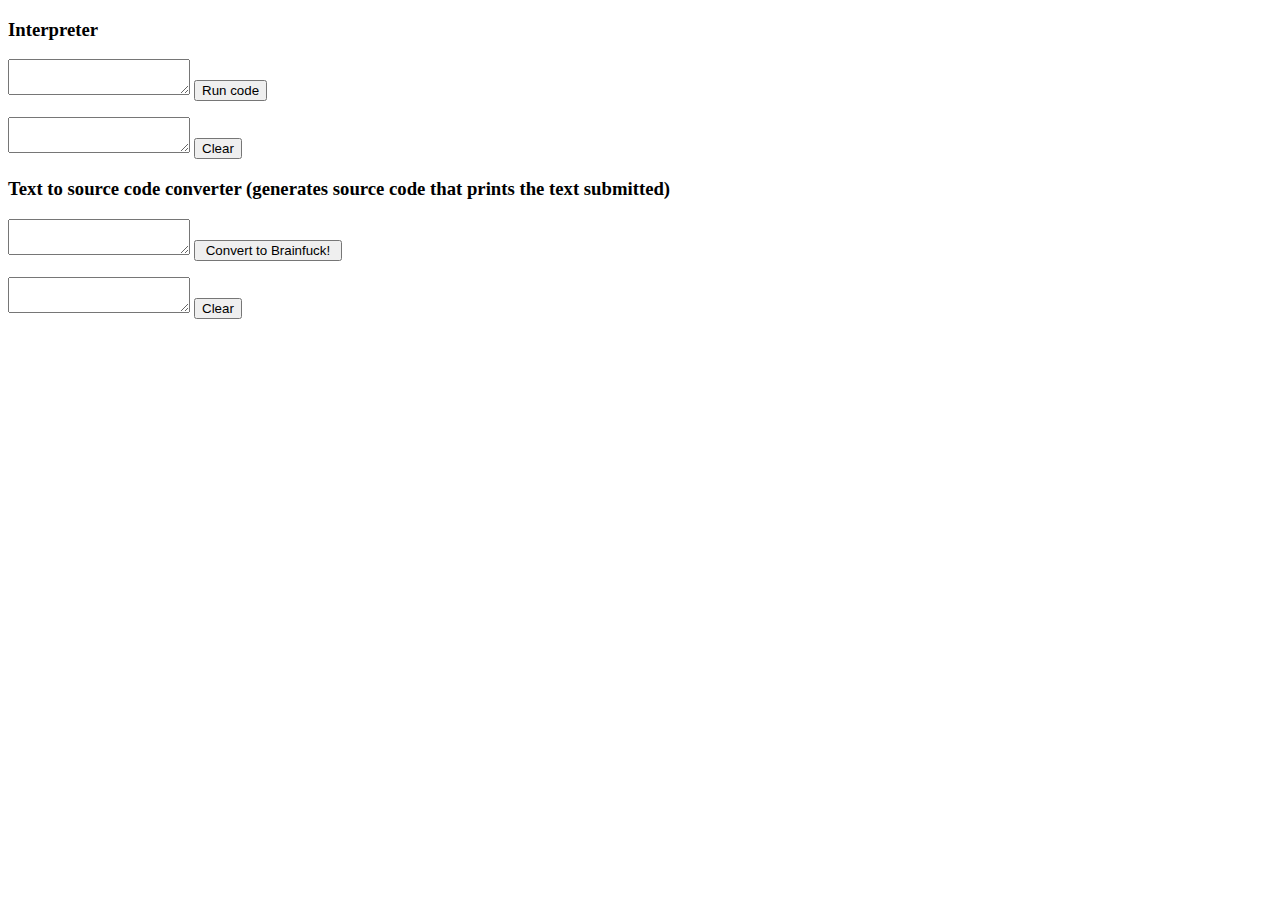
==== index.html @ 008614d0 "RDP-1 update readme with language symbol table" ====
<!DOCTYPE html>
<head>
    <title>Recursive Descent Parser</title>

    <link rel="stylesheet" type="text/css" href="styles.css" />
    <script type="text/javascript" src="resources/jquery-1.11.2.min.js"></script>
    <script type="text/javascript" src="resources/script.js"></script>
</head>

<body>

    <div id="overlay"></div>

    <div id="main-content">
        <div id="interpreter" class="rounded">
            <h3>Interpreter</h3>
            <p>
                <textarea id="intrp_input" class="rounded"></textarea>
                <input id="submit_intrp_input" type="submit" class="rounded" value="Run code" onclick="BFI.interpret('intrp_input')" />
            </p>
            <p>
                <textarea id="intrp_output" class="rounded"></textarea>
                <input id="clear_intrp_output" type="submit" class="rounded" value="Clear"
                    onclick="clearTextArea('intrp_output')" />
            </p>
        </div>

        <div id="converter" class="rounded">
            <h3>Text to source code converter (generates source code that prints the text submitted)</h3>
            <p>
                <textarea id="conv_input" class="rounded"></textarea>
                <input id="submit_conv_input" type="submit" class="rounded" value=" Convert to Brainfuck! "
                    onclick="BFI.asciiToBF('conv_input')" />
            </p>
            <p>
                <textarea id="conv_output" class="rounded"></textarea>
                <input id="clear_conv_output" type="submit" class="rounded" value="Clear"
                    onclick="clearTextArea('conv_output')" />
            </p>
        </div>
    </div>

    <script type="text/javascript">
        BFI.initialize(30000, 'intrp_output', 'conv_output');
    </script>

</body>

</html>
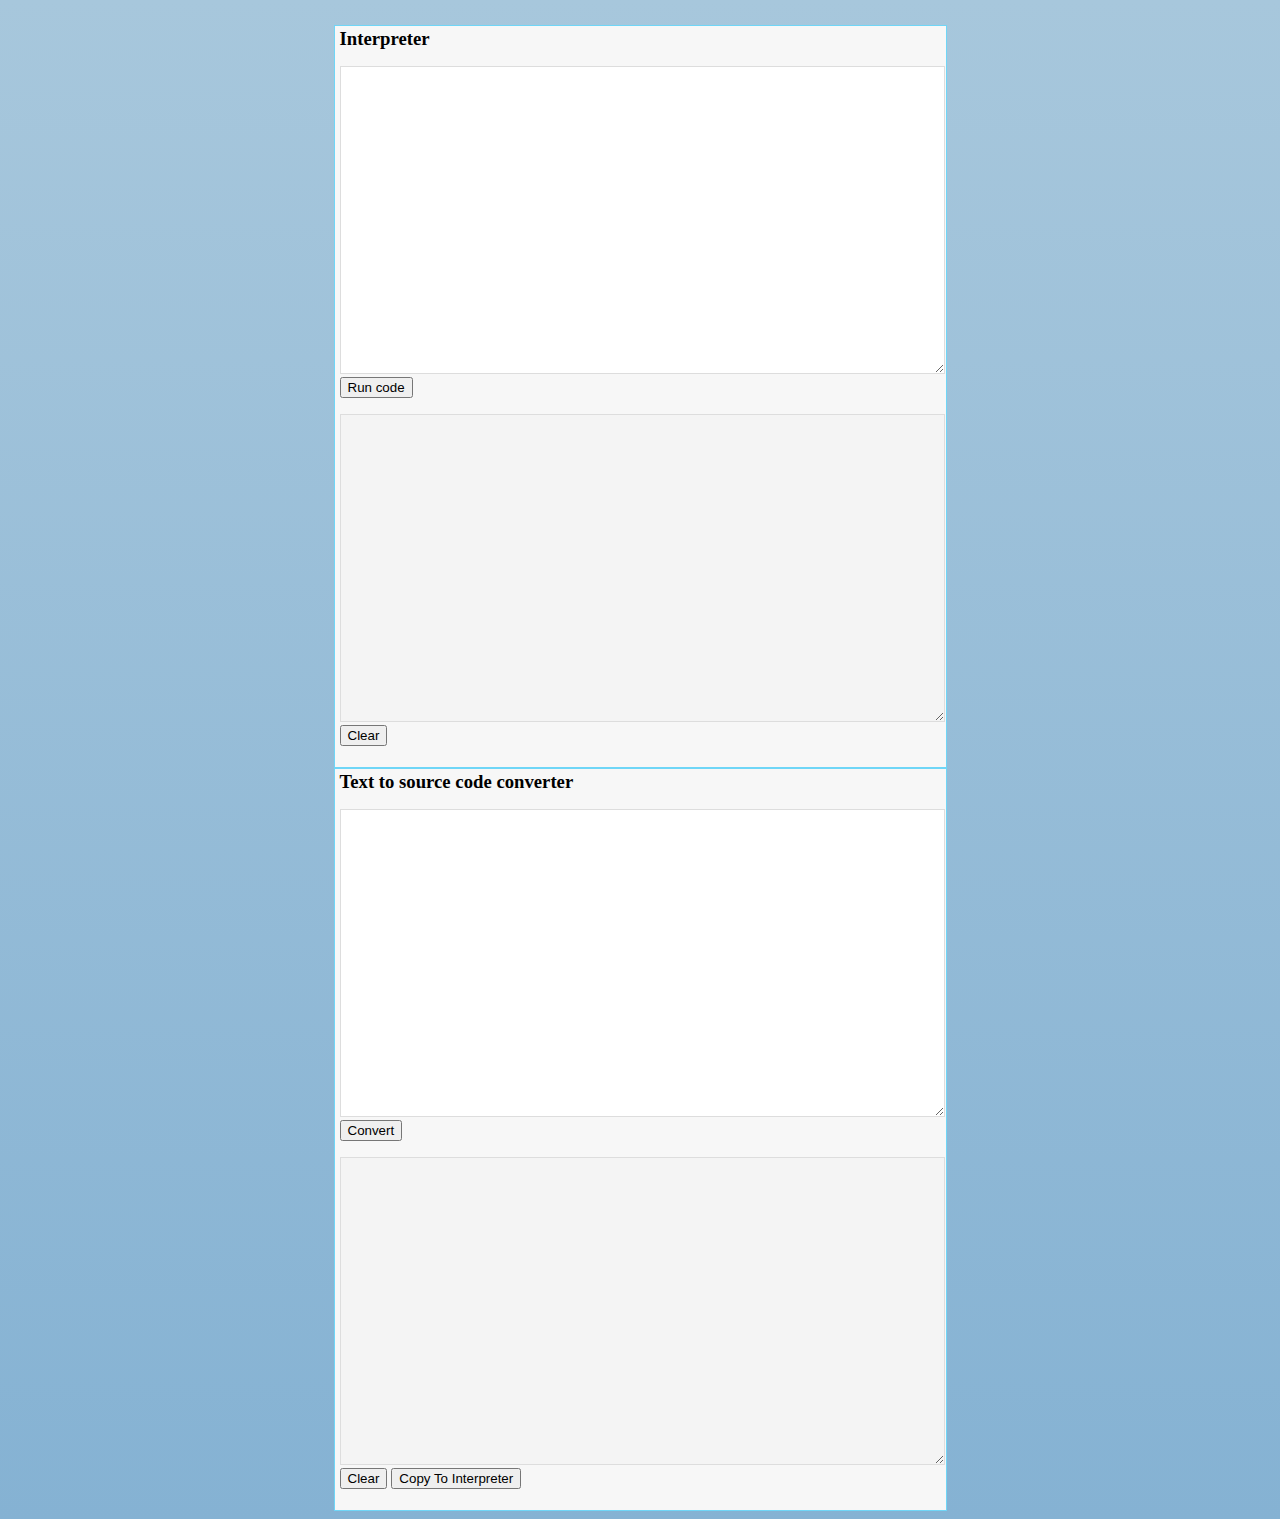
==== commit 34380b97: "RDP-1 get interpreter working again" ====
--- a/index.html
+++ b/index.html
@@ -2,48 +2,40 @@
 <head>
     <title>Recursive Descent Parser</title>
 
-    <link rel="stylesheet" type="text/css" href="styles.css" />
-    <script type="text/javascript" src="resources/jquery-1.11.2.min.js"></script>
-    <script type="text/javascript" src="resources/script.js"></script>
+    <link rel="stylesheet" type="text/css" href="stylesheet.css" />
+    <script type="text/javascript" src="parser.js"></script>
 </head>
 
 <body>
 
     <div id="overlay"></div>
 
-    <div id="main-content">
+    <div class="main-content">
         <div id="interpreter" class="rounded">
             <h3>Interpreter</h3>
             <p>
-                <textarea id="intrp_input" class="rounded"></textarea>
-                <input id="submit_intrp_input" type="submit" class="rounded" value="Run code" onclick="BFI.interpret('intrp_input')" />
+                <textarea id="bf-src" class="rounded"></textarea>
+                <button id="run-bf-src" type="button" class="rounded">Run code</button>
             </p>
             <p>
-                <textarea id="intrp_output" class="rounded"></textarea>
-                <input id="clear_intrp_output" type="submit" class="rounded" value="Clear"
-                    onclick="clearTextArea('intrp_output')" />
+                <textarea id="bf-output" class="rounded" disabled></textarea>
+                <button id="clear-bf-output" type="button" class="rounded">Clear</button>
             </p>
         </div>
 
         <div id="converter" class="rounded">
-            <h3>Text to source code converter (generates source code that prints the text submitted)</h3>
+            <h3>Text to source code converter</h3>
             <p>
-                <textarea id="conv_input" class="rounded"></textarea>
-                <input id="submit_conv_input" type="submit" class="rounded" value=" Convert to Brainfuck! "
-                    onclick="BFI.asciiToBF('conv_input')" />
+                <textarea id="txt-src" class="rounded"></textarea>
+                <button id="convert-txt-src" type="button" class="rounded">Convert</button>
             </p>
             <p>
-                <textarea id="conv_output" class="rounded"></textarea>
-                <input id="clear_conv_output" type="submit" class="rounded" value="Clear"
-                    onclick="clearTextArea('conv_output')" />
+                <textarea id="convert-output" class="rounded" disabled></textarea>
+                <button id="clear-convert-output" type="button" class="rounded">Clear</button>
+                <button id="copy-to-interperter" type="button">Copy To Interpreter</button>
             </p>
         </div>
     </div>
-
-    <script type="text/javascript">
-        BFI.initialize(30000, 'intrp_output', 'conv_output');
-    </script>
-
 </body>
 
 </html>--- a/stylesheet.css
+++ b/stylesheet.css
@@ -0,0 +1,61 @@
+body {
+	background: rgb(167,199,220); 
+	background: -moz-linear-gradient(top,  rgba(167,199,220,1) 0%, rgba(133,178,211,1) 100%); /* FF3.6+ */
+	background: -webkit-gradient(linear, left top, left bottom, color-stop(0%,rgba(167,199,220,1)), color-stop(100%,rgba(133,178,211,1))); /* Chrome,Safari4+ */
+	background: -webkit-linear-gradient(top,  rgba(167,199,220,1) 0%,rgba(133,178,211,1) 100%); /* Chrome10+,Safari5.1+ */
+	background: -o-linear-gradient(top,  rgba(167,199,220,1) 0%,rgba(133,178,211,1) 100%); /* Opera 11.10+ */
+	background: -ms-linear-gradient(top,  rgba(167,199,220,1) 0%,rgba(133,178,211,1) 100%); /* IE10+ */
+	background: linear-gradient(top,  rgba(167,199,220,1) 0%,rgba(133,178,211,1) 100%); /* W3C */
+	filter: progid:DXImageTransform.Microsoft.gradient( startColorstr='#a7c7dc', endColorstr='#85b2d3',GradientType=0 ); /* IE6-9 */
+	font-size: 16px;
+	min-width: 800px;
+}
+
+.main-content {
+    margin-top: 25px;
+    text-align: center;
+}
+
+#interpreter, #converter {
+    border: 1px solid #6FD6F7;
+    display: inline-block;
+    background: #F7F7F7;
+    width: auto;
+    vertical-align: top;
+    text-align: left;
+    margin: 0px 10px;
+    padding: 2px 0px 5px 5px;
+}
+
+h3 {
+    display: inline;
+}
+
+textarea {
+    -webkit-transition: all 0.30s ease-in-out;
+    -moz-transition: all 0.30s ease-in-out;
+    -ms-transition: all 0.30s ease-in-out;
+    -o-transition: all 0.30s ease-in-out;
+    transition: all 0.30s ease-in-out;
+    width: 600px;
+    height: 300px;
+    outline: none;
+    padding: 3px 0px 3px 3px;
+    margin: 5px 1px 3px 0px;
+    border: 1px solid #DDDDDD;
+    display: block;
+}
+
+textarea:focus {
+    box-shadow: 0 0 5px rgba(81, 203, 238, 1);
+    padding: 3px 0px 3px 3px;
+    margin: 5px 1px 3px 0px;
+    border: 1px solid rgba(81, 203, 238, 1);
+}
+
+input[type="text"] {
+	outline: none;
+	padding: 3px 0px 3px 3px;
+	margin: 5px 1px 3px 0px;
+	border: 1px solid #DDDDDD;
+}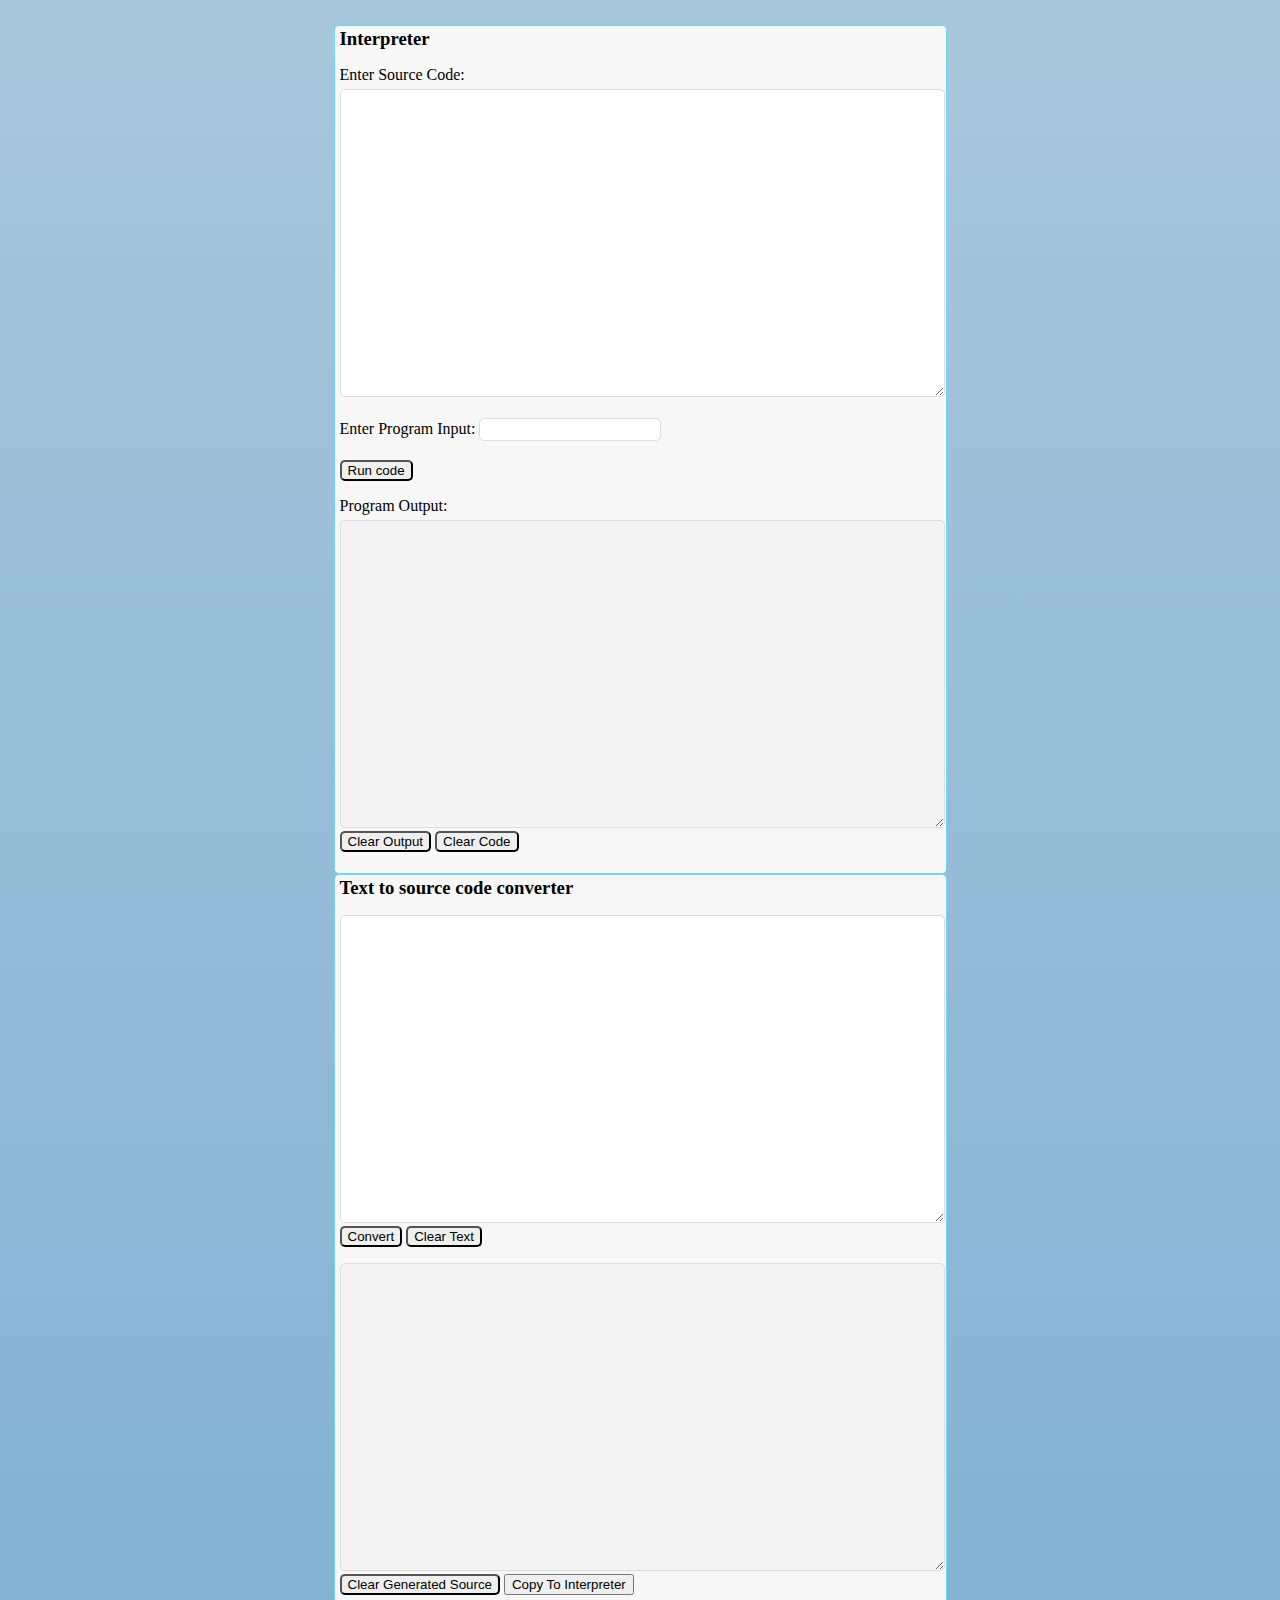
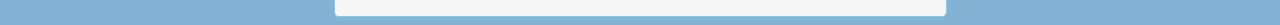
==== commit a6d0c531: "PLI-3 get input working, rename some things" ====
--- a/index.html
+++ b/index.html
@@ -1,9 +1,10 @@
 <!DOCTYPE html>
 <head>
-    <title>Recursive Descent Parser</title>
+    <title>Programming Language Interpreter</title>
 
     <link rel="stylesheet" type="text/css" href="stylesheet.css" />
-    <script type="text/javascript" src="parser.js"></script>
+    <script type="text/javascript" src="interpreter.js"></script>
+    <script type="text/javascript" src="main.js"></script>
 </head>
 
 <body>
@@ -14,12 +15,21 @@
         <div id="interpreter" class="rounded">
             <h3>Interpreter</h3>
             <p>
+                <label for="bf-src">Enter Source Code:</label>
                 <textarea id="bf-src" class="rounded"></textarea>
+            </p>
+            <p>
+                <label for="bf-input">Enter Program Input:</label>
+                <input id="bf-input" type="text" class="rounded" />
+            </p>
+            <p>
                 <button id="run-bf-src" type="button" class="rounded">Run code</button>
             </p>
             <p>
+                <label for="bf-output">Program Output:</label>
                 <textarea id="bf-output" class="rounded" disabled></textarea>
-                <button id="clear-bf-output" type="button" class="rounded">Clear</button>
+                <button id="clear-bf-output" type="button" class="rounded">Clear Output</button>
+                <button id="clear-bf-src" type="button" class="rounded">Clear Code</button>
             </p>
         </div>
 
@@ -28,10 +38,11 @@
             <p>
                 <textarea id="txt-src" class="rounded"></textarea>
                 <button id="convert-txt-src" type="button" class="rounded">Convert</button>
+                <button id="clear-txt-src" type="button" class="rounded">Clear Text</button>
             </p>
             <p>
                 <textarea id="convert-output" class="rounded" disabled></textarea>
-                <button id="clear-convert-output" type="button" class="rounded">Clear</button>
+                <button id="clear-convert-output" type="button" class="rounded">Clear Generated Source</button>
                 <button id="copy-to-interperter" type="button">Copy To Interpreter</button>
             </p>
         </div>
--- a/stylesheet.css
+++ b/stylesheet.css
@@ -53,6 +53,12 @@
     border: 1px solid rgba(81, 203, 238, 1);
 }
 
+.rounded {
+    -webkit-border-radius: 5px;
+    -moz-border-radius: 5px;
+	border-radius: 5px;
+}
+
 input[type="text"] {
 	outline: none;
 	padding: 3px 0px 3px 3px;
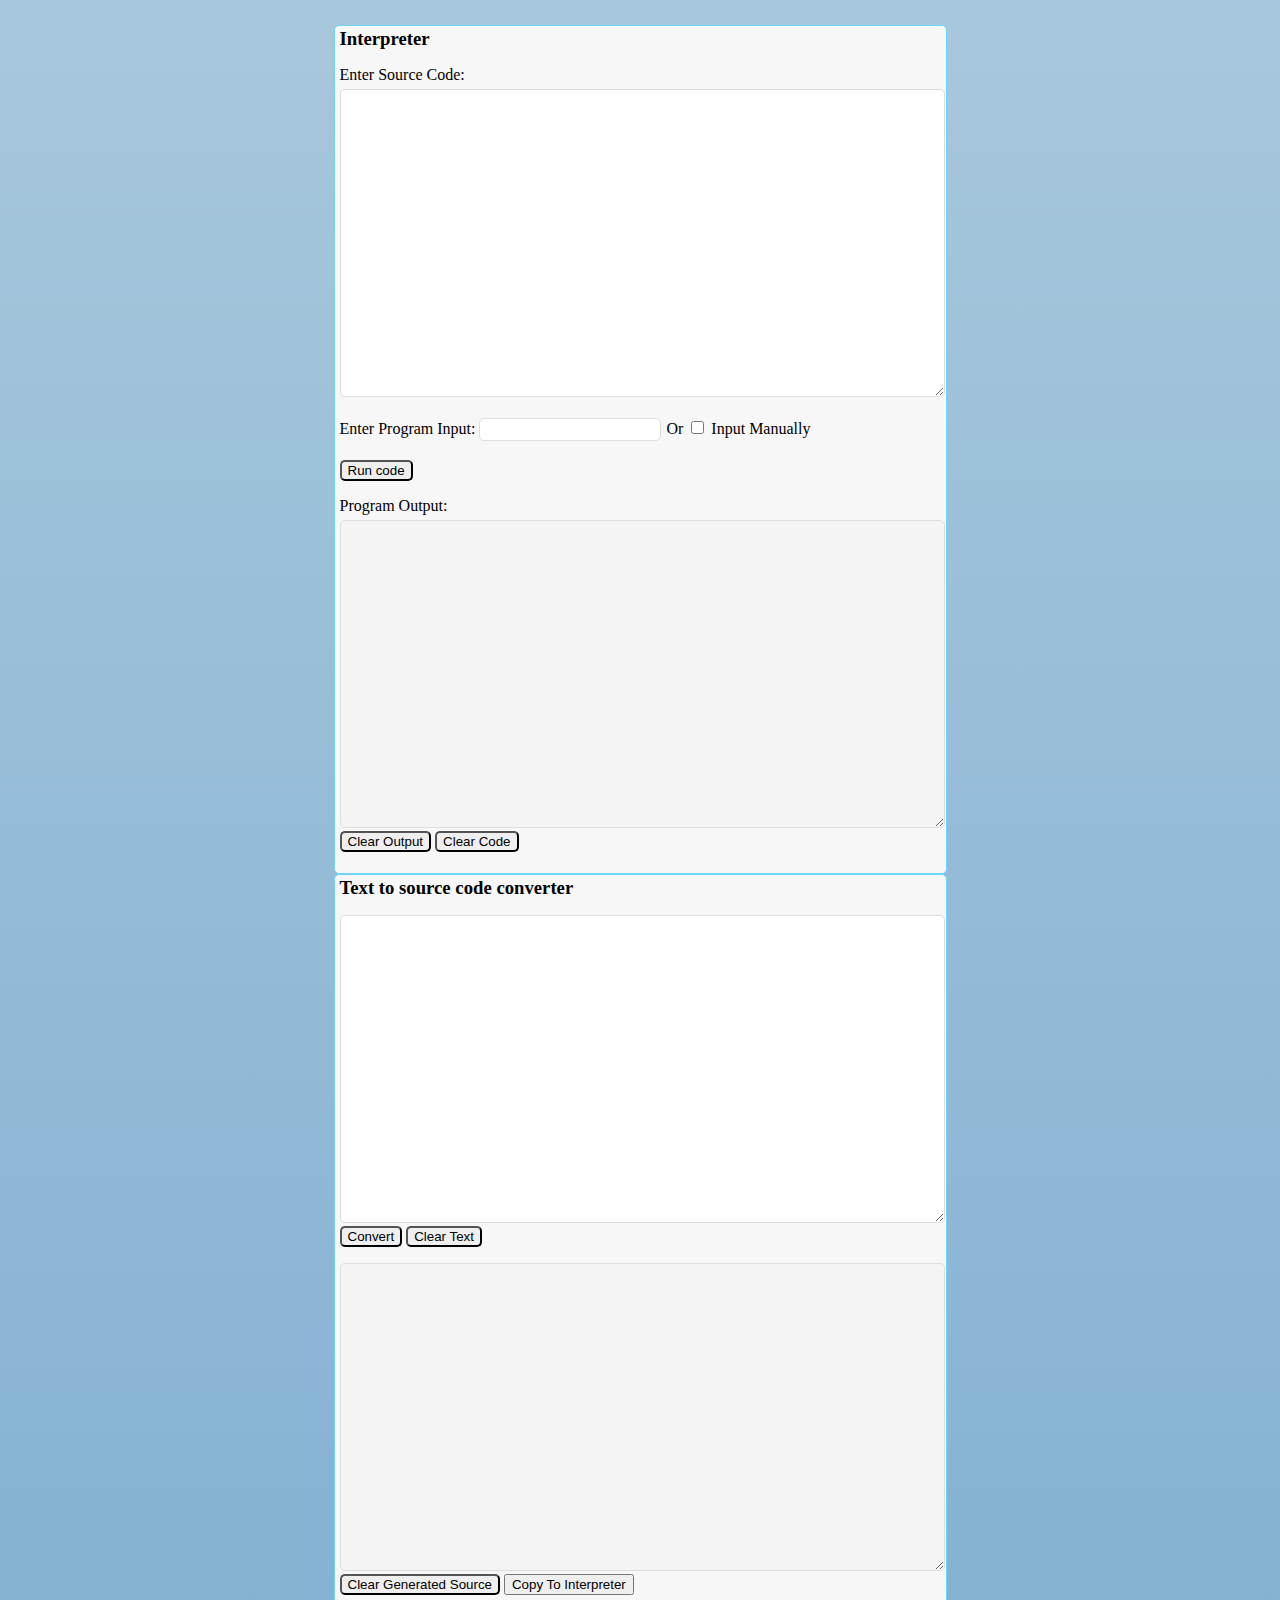
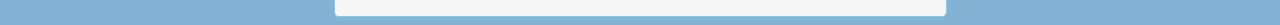
==== commit ebdceaef: "PLI-6 Add InputStream class to abstract input details away from Interpreter" ====
--- a/index.html
+++ b/index.html
@@ -3,7 +3,8 @@
     <title>Programming Language Interpreter</title>
 
     <link rel="stylesheet" type="text/css" href="stylesheet.css" />
-    <script type="text/javascript" src="interpreter.js"></script>
+    <script type="text/javascript" src="src/InputStream.js"></script>
+    <script type="text/javascript" src="src/Interpreter.js"></script>
     <script type="text/javascript" src="main.js"></script>
 </head>
 
@@ -21,6 +22,9 @@
             <p>
                 <label for="bf-input">Enter Program Input:</label>
                 <input id="bf-input" type="text" class="rounded" />
+                <label for="input-type">Or</label>
+                <input id="input-type" type="checkbox" value="manual">
+                Input Manually
             </p>
             <p>
                 <button id="run-bf-src" type="button" class="rounded">Run code</button>
